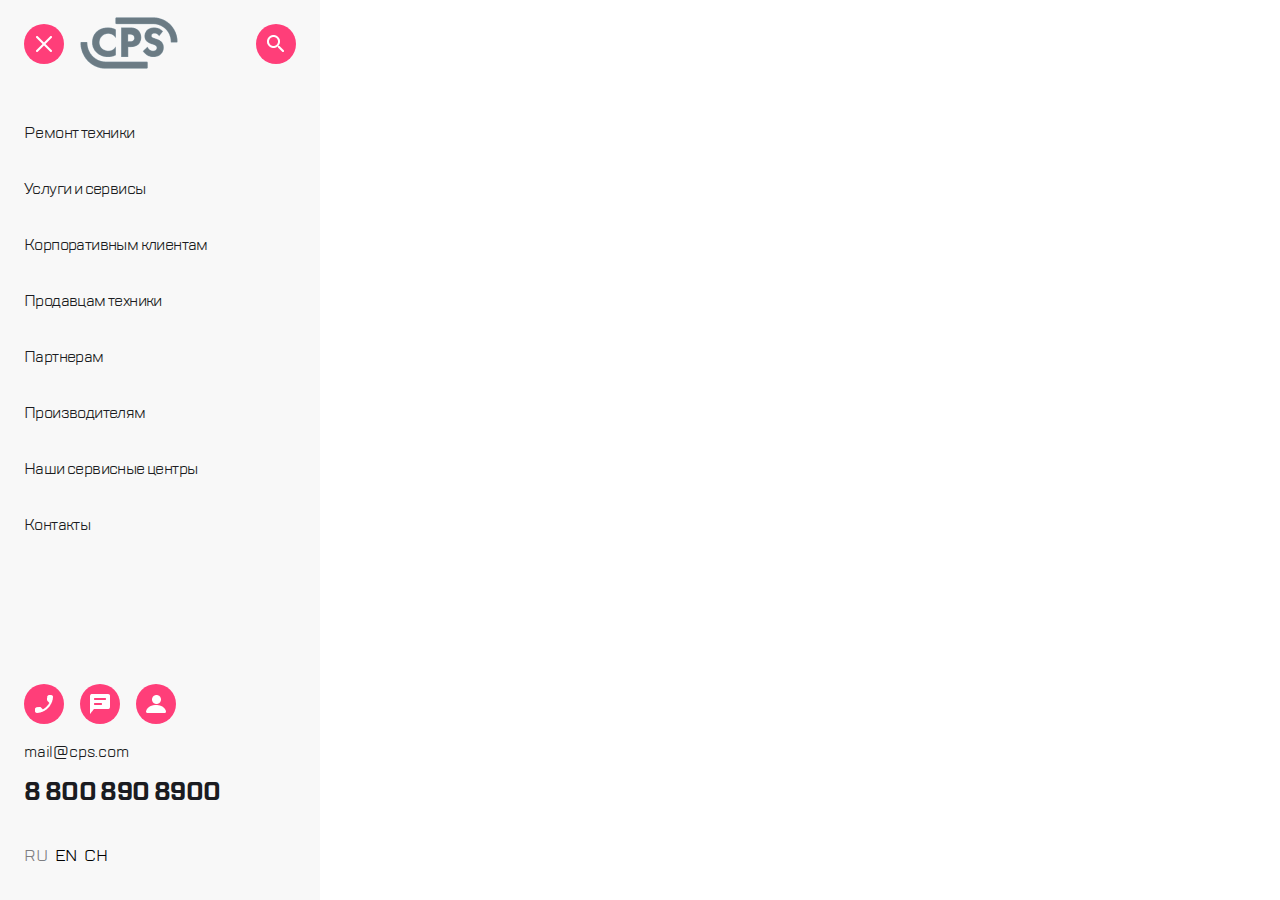
==== 1.4/1.4.html @ 6cc3f18d "add 1.4" ====
<!DOCTYPE html>
<html lang="en">
<head>
    <meta charset="UTF-8">
    <meta name="viewport" content="width=device-width, initial-scale=1">
    <link href="style2.css" rel="stylesheet">
    <title>Title</title>
</head>
<body>
<aside class="container">
  <div class="wrapper popup-menu">
      <div class="popup-menu__top">
          <nav class="navigation">
            <ul class="navigation__column">
              <li><button class="icon icon__background"><img class="icon__img" src="../img/icon/close.png" alt="close"></button></li>
              <li class="logo sub-menu"><a class="logo__link" href="#"><img class="logo__img" src="../img/logo.png" height="52px" alt="Logo"></a>                                </li>
            </ul>
            <ul class="navigation__column">
              <li class="sub-menu sub-dop">
                  <ul class="dop-menu">
                      <li><button class="icon icon__background"><img class="icon__img" src="../img/icon/search.png" alt="search"></button></li>
                  </ul>
              </li>
            </ul>
        </nav>
          <nav class="menu">
            <ul class="menu__items">
              <li><a class="menu__item" href="#"><span class="menu__text">Ремонт техники</span></a></li>
              <li><a class="menu__item" href="#"><span class="menu__text">Услуги и сервисы</span></a></li>
              <li><a class="menu__item" href="#"><span class="menu__text">Корпоративным клиентам</span></a></li>
              <li><a class="menu__item" href="#"><span class="menu__text">Продавцам техники</span></a></li>
              <li><a class="menu__item" href="#"><span class="menu__text">Партнерам</span></a></li>
                <li><a class="menu__item" href="#"><span class="menu__text">Производителям</span></a></li>
                <li><a class="menu__item" href="#"><span class="menu__text">Наши сервисные центры</span></a></li>
                <li><a class="menu__item" href="#"><span class="menu__text">Контакты</span></a></li>
            </ul>
          </nav>
      </div>
      <div class="popup-menu__bottom">
          <ul class="dop-menu">
            <li><button class="icon icon__background"><img class="icon__img" src="../img/icon/phone.png" alt="phone"></button></li>
            <li><button class="icon icon__background"><img class="icon__img" src="../img/icon/chat.png" alt="chat"></button></li>
            <li><a class="icon icon__background" href="#"><img class="icon__img" src="../img/icon/profile.png" alt="profile"></a></li>
          </ul>
          <a class="mail-link" href="mail@cps.com">mail@cps.com</a>
          <a class="phone-link" href="8 800 890 8900">8 800 890 8900</a>
          <form class="lang-select popup-menu__lang-select">
              <input  class="lang-select__radio"id="ru" type="radio" name="lang" checked>
              <label class="lang-select__label" for="ru">RU</label>
              <input class="lang-select__radio" id="en" type="radio" name="lang">
              <label class="lang-select__label" for="en">EN</label>
              <input class="lang-select__radio" id="ch" type="radio" name="lang">
              <label class="lang-select__label" for="ch">CH</label>
          </form>
      </div>
  </div>
</aside>
</body>
</html>
---- 1.4/style2.css ----
/*Обнуление*/
*{
    padding: 0;
    margin: 0;
    border: 0;
}
*,*:before,*:after{
    -moz-box-sizing: border-box;
    -webkit-box-sizing: border-box;
    box-sizing: border-box;
}
:focus,:active{outline: none;}
a:focus,a:active{outline: none;}

nav,footer,header,aside{display: block;}

html,body{
    height: 100%;
    width: 100%;
    font-size: 100%;
    line-height: 1;
    -ms-text-size-adjust: 100%;
    -moz-text-size-adjust: 100%;
    -webkit-text-size-adjust: 100%;
}
input,button,textarea{font-family:inherit; background-color: inherit}

input::-ms-clear{display: none;}
button{cursor: pointer;}
button::-moz-focus-inner {padding:0;border:0;}
a, a:visited{text-decoration: none;}
a:hover{text-decoration: none;}
ul li{list-style: none;}
/*img{vertical-align: top;}*/

h1,h2,h3,h4,h5,h6{font-size:inherit;font-weight: 400;}
/*--------------------*/





/*Подключение шрифтов*/
/*нормальный*/
@font-face {
    font-family: "Lakes";
    font-style: normal;
    font-weight: 400;
    src:local("Lakes"),
        url("../fonts/TTLakes-Regular.woff");
}


/*Подключаем шрифрты*/
/*жирный*/
@font-face {
    font-family: "Lakes";
    font-style: normal;
    font-weight: bold;
    src:local("Lakes"),
    url("../fonts/TTLakes-Bold.woff");
}


/*средний*/
@font-face {
    font-family: "Lakes";
    font-style: normal;
    font-weight: 500;
    src:local("Lakes"),
    url("../fonts/TTLakes-Medium.woff");
}

html {
    font-family: Lakes,sans-serif;
    font-size: 16px;
}

/*Ограничение по ширине и центровка*/
.container{
    width: 320px;
    height:100%;
    margin-right: auto;
    background: #F8F8F8;
}

/*Верхняя часть всплывающего меню*/
.popup-menu__top{
    display: flex;
    flex-direction: column;
    gap: 33px;
    margin-bottom: 20px;
}



/*Нижняя часть всплывающего меню*/
.popup-menu__bottom{
    display: flex;
    flex-direction: column;
    gap: 16px;
}


.lang-select{
    display: flex;
    gap: 7px;
}

.popup-menu__lang-select{
    margin-top: 24px;
}

.lang-select__radio{
    position: absolute;
    -webkit-appearance: none;
    -moz-appearance: none;
    appearance: none;

}

.lang-select__label{
    cursor: pointer;
    line-height: 24px;
    letter-spacing: -0.2px;
}

.lang-select__radio:checked+.lang-select__label{
    /*border: #FF3E79 solid 2px;*/
    color: #7E7E82;
}

.logo{
    height: 55px;
    position: relative;
    /*display: flex;*/
    /*gap: inherit;*/
    /*align-items: center;*/
}

.logo__link{
    display: inline-block;
    height:max-content;
}

.navigation{

    display: flex;
    justify-content: space-between;
    flex-wrap: wrap;
    gap: 16px;
    align-items: center;
    height: 88px;
}


.navigation__column{
    display: flex;
    align-items: center;
    gap: 16px;

}

/*Элемента навигаци круглый*/
.icon__background{
    position: relative;
    background-color:#FF3E79;
    width: 40px;
    height: 40px;
    border-radius: 50%;
    opacity: inherit;
    transition: all 1s;
}

.icon__img{
    /*position: absolute;*/
    /*top: 50%;*/
    /*left: 50%;*/
    /*transform: translate(-50%, -50%);*/
}

.icon{
    display: flex;
    gap: 8px;
    align-items: center;
    justify-content: center;
}

.icon__text{
    display: none;
    color: black;
    font-size: 16px;
    font-weight: 500;
}

.icon:hover {
    opacity: 70%;
}

.dop-menu{
    display:flex;
    gap: 16px;
}

/*.main-menu{*/
/*    display: flex;*/
/*    gap: 16px;*/
/*    align-items: center;*/
/*}*/

.wrapper{
    padding:0 24px 32px ;
}

.popup-menu{
    display: flex;
    justify-content: space-between;
    flex-direction: column;
    height: 100%;
    overflow: scroll;
}

.popup-menu::-webkit-scrollbar {
    width: 5px;
    height: 0;
}

/* Скрол бар */
.wrapper::-webkit-scrollbar-thumb {
    background: #dcd8d8;
    border-radius: 2px;
}

 /*Скрол бар наведение */
.wrapper::-webkit-scrollbar-thumb:hover {
    background: #a49e9e;
}

/*Заголовок страницы*/

.menu__item{
    display: flex;
    align-items: center;
}

.menu__text{
    display: inline-block;
    letter-spacing: -0.6px;
    font-size: 16px;
    line-height: 24px;
    position: relative;
    /*font-weight: bold;*/
    color:#1B1C21;
    transition: all 0.5s;
}

/*Маркер заголовка*/
.menu__text:before{
    border-right: #41F6D7 solid 4px;
    border-radius: 0 4px 4px 0;
    content: "";
    position: absolute;
    left: -38px;
    top: -4px;
    width: 8px;
    height: 32px;
    opacity: 0;
    transition:all 0.5s;
}

.menu__text:hover:before{
    opacity: 1;
}

.menu__text:hover{
    transform: translateX(10px);
}

.menu__items{
    display: flex;
    flex-direction: column;
    gap:32px;
}

.phone-link {
    color: #1B1C21;
    font-size: 24px;
    letter-spacing: -0.6px;
    font-weight: bold;
}

.mail-link{
    color: #1B1C21;
    letter-spacing: -0.2px;
    line-height: 24px;
}
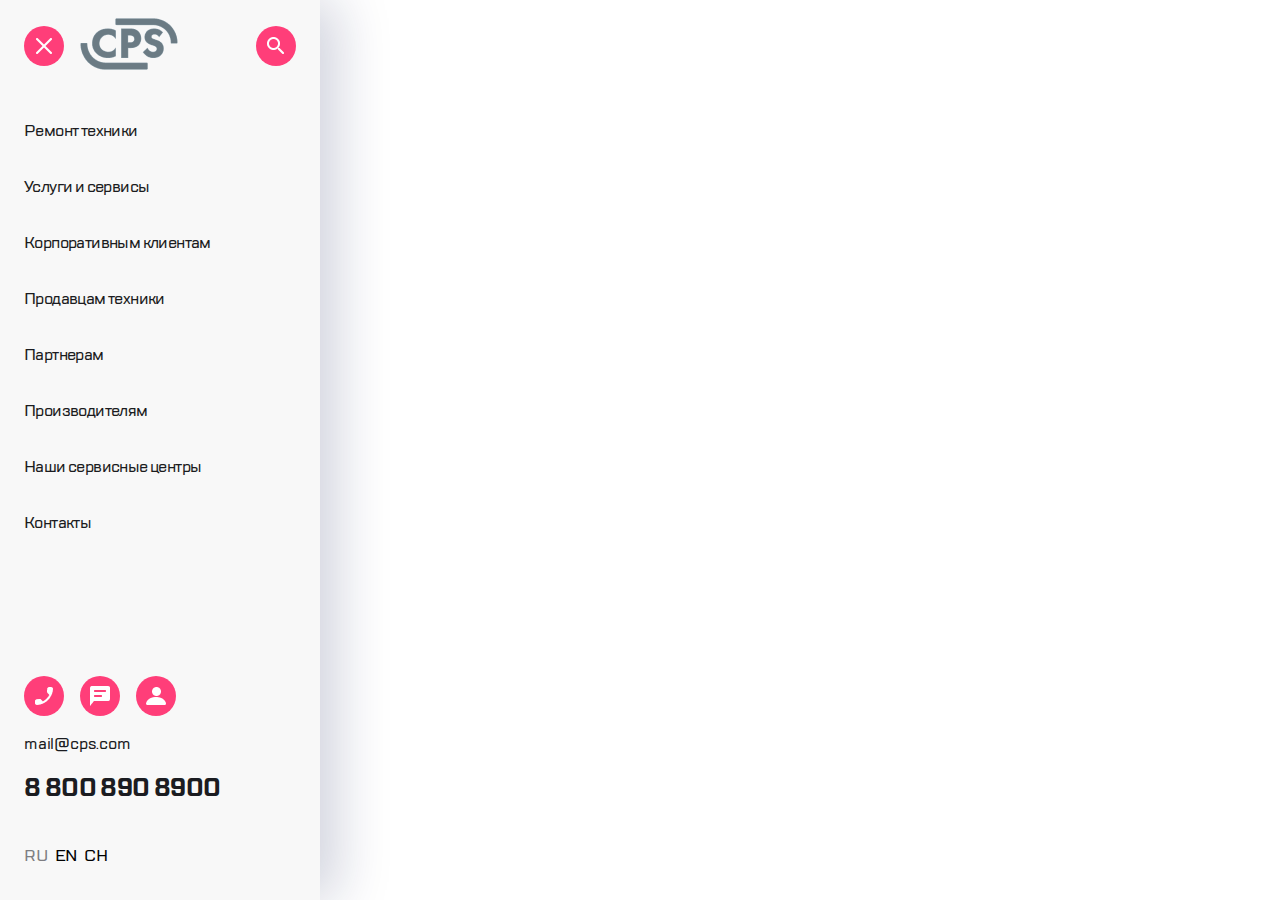
==== commit 4ed056d8: "modif 1.4" ====
--- a/1.4/1.4.html
+++ b/1.4/1.4.html
@@ -1,58 +1,54 @@
 <!DOCTYPE html>
 <html lang="en">
 <head>
-    <meta charset="UTF-8">
-    <meta name="viewport" content="width=device-width, initial-scale=1">
-    <link href="style2.css" rel="stylesheet">
-    <title>Title</title>
+	<meta charset="UTF-8">
+	<meta name="viewport" content="width=device-width, initial-scale=1">
+	<link href="style2.css" rel="stylesheet">
+	<title>Title</title>
 </head>
 <body>
 <aside class="container">
   <div class="wrapper popup-menu">
-      <div class="popup-menu__top">
-          <nav class="navigation">
-            <ul class="navigation__column">
-              <li><button class="icon icon__background"><img class="icon__img" src="../img/icon/close.png" alt="close"></button></li>
-              <li class="logo sub-menu"><a class="logo__link" href="#"><img class="logo__img" src="../img/logo.png" height="52px" alt="Logo"></a>                                </li>
-            </ul>
-            <ul class="navigation__column">
-              <li class="sub-menu sub-dop">
-                  <ul class="dop-menu">
-                      <li><button class="icon icon__background"><img class="icon__img" src="../img/icon/search.png" alt="search"></button></li>
-                  </ul>
-              </li>
-            </ul>
-        </nav>
-          <nav class="menu">
-            <ul class="menu__items">
-              <li><a class="menu__item" href="#"><span class="menu__text">Ремонт техники</span></a></li>
-              <li><a class="menu__item" href="#"><span class="menu__text">Услуги и сервисы</span></a></li>
-              <li><a class="menu__item" href="#"><span class="menu__text">Корпоративным клиентам</span></a></li>
-              <li><a class="menu__item" href="#"><span class="menu__text">Продавцам техники</span></a></li>
-              <li><a class="menu__item" href="#"><span class="menu__text">Партнерам</span></a></li>
-                <li><a class="menu__item" href="#"><span class="menu__text">Производителям</span></a></li>
-                <li><a class="menu__item" href="#"><span class="menu__text">Наши сервисные центры</span></a></li>
-                <li><a class="menu__item" href="#"><span class="menu__text">Контакты</span></a></li>
-            </ul>
-          </nav>
-      </div>
-      <div class="popup-menu__bottom">
-          <ul class="dop-menu">
-            <li><button class="icon icon__background"><img class="icon__img" src="../img/icon/phone.png" alt="phone"></button></li>
-            <li><button class="icon icon__background"><img class="icon__img" src="../img/icon/chat.png" alt="chat"></button></li>
-            <li><a class="icon icon__background" href="#"><img class="icon__img" src="../img/icon/profile.png" alt="profile"></a></li>
-          </ul>
-          <a class="mail-link" href="mail@cps.com">mail@cps.com</a>
-          <a class="phone-link" href="8 800 890 8900">8 800 890 8900</a>
-          <form class="lang-select popup-menu__lang-select">
-              <input  class="lang-select__radio"id="ru" type="radio" name="lang" checked>
-              <label class="lang-select__label" for="ru">RU</label>
-              <input class="lang-select__radio" id="en" type="radio" name="lang">
-              <label class="lang-select__label" for="en">EN</label>
-              <input class="lang-select__radio" id="ch" type="radio" name="lang">
-              <label class="lang-select__label" for="ch">CH</label>
-          </form>
-      </div>
+	  <div class="popup-menu__top">
+		  <nav class="popup-menu__header">
+			<ul class="popup-menu__list">
+			  <li><button class="icon"><img src="../img/icon/close.png" alt="close"></button></li>
+			  <li class="logo"><a class="logo__link" href="#"><img class="logo__img" src="../img/logo.png" alt="Logo"></a></li>
+			</ul>
+			<ul class="popup-menu__list">
+				<li><button class="icon"><img src="../img/icon/search.png" alt="search"></button></li>
+			</ul>
+		</nav>
+		  <nav class="popup-menu__menu">
+			<ul class="popup-menu__links">
+			  <li><a class="popup-menu__link" href="#">Ремонт техники</a></li>
+			  <li><a class="popup-menu__link" href="#">Услуги и сервисы</a></li>
+			  <li><a class="popup-menu__link" href="#">Корпоративным клиентам</a></li>
+			  <li><a class="popup-menu__link" href="#">Продавцам техники</a></li>
+			  <li><a class="popup-menu__link" href="#">Партнерам</a></li>
+              <li><a class="popup-menu__link" href="#">Производителям</a></li>
+              <li><a class="popup-menu__link" href="#">Наши сервисные центры</a></li>
+              <li><a class="popup-menu__link" href="#">Контакты</a></li>
+			</ul>
+		  </nav>
+	  </div>
+	  <div class="popup-menu__bottom">
+		  <ul class="dop-menu">
+			<li><button class="icon"><img src="../img/icon/phone.png" alt="phone"></button></li>
+			<li><button class="icon"><img src="../img/icon/chat.png" alt="chat"></button></li>
+			<li><a class="icon" href="#"><img src="../img/icon/profile.png" alt="profile"></a></li>
+		  </ul>
+		  <button id="mail-button" class="mail-link">mail@cps.com</button>
+		  <button id="call-button" class="phone-link">8 800 890 8900</button>
+		  <form class="lang-select popup-menu__lang-select">
+			  <input  class="lang-select__radio" id="ru" type="radio" name="lang" checked>
+			  <label class="lang-select__label" for="ru">RU</label>
+			  <input class="lang-select__radio" id="en" type="radio" name="lang">
+			  <label class="lang-select__label" for="en">EN</label>
+			  <input class="lang-select__radio" id="ch" type="radio" name="lang">
+			  <label class="lang-select__label" for="ch">CH</label>
+		  </form>
+	  </div>
   </div>
 </aside>
 </body>
--- a/1.4/style2.css
+++ b/1.4/style2.css
@@ -82,14 +82,14 @@
     height:100%;
     margin-right: auto;
     background: #F8F8F8;
+    box-shadow:  16px 0 52px 0 RGBA(14, 24, 80, 0.2), -2px 0 4px 0 RGBA(69, 79, 126, 0.02);
 }
 
 /*Верхняя часть всплывающего меню*/
 .popup-menu__top{
     display: flex;
     flex-direction: column;
-    gap: 33px;
-    margin-bottom: 20px;
+    gap: 46px;
 }
 
 
@@ -98,6 +98,7 @@
 .popup-menu__bottom{
     display: flex;
     flex-direction: column;
+    align-items: flex-start;
     gap: 16px;
 }
 
@@ -121,6 +122,7 @@
 
 .lang-select__label{
     cursor: pointer;
+    font-weight: 500;
     line-height: 24px;
     letter-spacing: -0.2px;
 }
@@ -140,21 +142,23 @@
 
 .logo__link{
     display: inline-block;
-    height:max-content;
-}
-
-.navigation{
-
+    height:52px;
+}
+
+.logo__img{
+    height:52px;
+}
+
+.popup-menu__header{
     display: flex;
     justify-content: space-between;
     flex-wrap: wrap;
     gap: 16px;
     align-items: center;
-    height: 88px;
-}
-
-
-.navigation__column{
+}
+
+
+.popup-menu__list{
     display: flex;
     align-items: center;
     gap: 16px;
@@ -162,28 +166,19 @@
 }
 
 /*Элемента навигаци круглый*/
-.icon__background{
-    position: relative;
+
+.icon{
+    display: flex;
+    gap: 8px;
+    align-items: center;
+    justify-content: center;
+
     background-color:#FF3E79;
     width: 40px;
     height: 40px;
     border-radius: 50%;
     opacity: inherit;
-    transition: all 1s;
-}
-
-.icon__img{
-    /*position: absolute;*/
-    /*top: 50%;*/
-    /*left: 50%;*/
-    /*transform: translate(-50%, -50%);*/
-}
-
-.icon{
-    display: flex;
-    gap: 8px;
-    align-items: center;
-    justify-content: center;
+    transition: opacity 0.5s;
 }
 
 .icon__text{
@@ -194,7 +189,7 @@
 }
 
 .icon:hover {
-    opacity: 70%;
+    opacity: 50%;
 }
 
 .dop-menu{
@@ -202,20 +197,16 @@
     gap: 16px;
 }
 
-/*.main-menu{*/
-/*    display: flex;*/
-/*    gap: 16px;*/
-/*    align-items: center;*/
-/*}*/
 
 .wrapper{
-    padding:0 24px 32px ;
+    padding:18px 24px 32px ;
 }
 
 .popup-menu{
     display: flex;
     justify-content: space-between;
     flex-direction: column;
+    gap:20px;
     height: 100%;
     overflow: scroll;
 }
@@ -238,47 +229,46 @@
 
 /*Заголовок страницы*/
 
-.menu__item{
-    display: flex;
-    align-items: center;
-}
-
-.menu__text{
-    display: inline-block;
+
+.popup-menu__link{
+    position: relative;
+    transition: all 0.5s;
+    color:#1B1C21;
     letter-spacing: -0.6px;
     font-size: 16px;
     line-height: 24px;
-    position: relative;
-    /*font-weight: bold;*/
-    color:#1B1C21;
-    transition: all 0.5s;
-}
+    font-weight: 500;
+}
+
 
 /*Маркер заголовка*/
-.menu__text:before{
+.popup-menu__link:before{
     border-right: #41F6D7 solid 4px;
     border-radius: 0 4px 4px 0;
     content: "";
     position: absolute;
-    left: -38px;
+    left: -28px;
     top: -4px;
     width: 8px;
     height: 32px;
     opacity: 0;
-    transition:all 0.5s;
-}
-
-.menu__text:hover:before{
+    transition:all 1s;
+}
+
+.popup-menu__link:hover:before{
     opacity: 1;
 }
 
-.menu__text:hover{
-    transform: translateX(10px);
-}
-
-.menu__items{
-    display: flex;
-    flex-direction: column;
+.popup-menu__link:hover{
+    /*transform: translateX(10px);*/
+    color:#7E7E82;
+
+}
+
+.popup-menu__links{
+    display: flex;
+    flex-direction: column;
+    align-items: flex-start;
     gap:32px;
 }
 
@@ -290,7 +280,9 @@
 }
 
 .mail-link{
+    font-weight: 500;
     color: #1B1C21;
     letter-spacing: -0.2px;
     line-height: 24px;
-}
+    font-size: 16px;
+}
